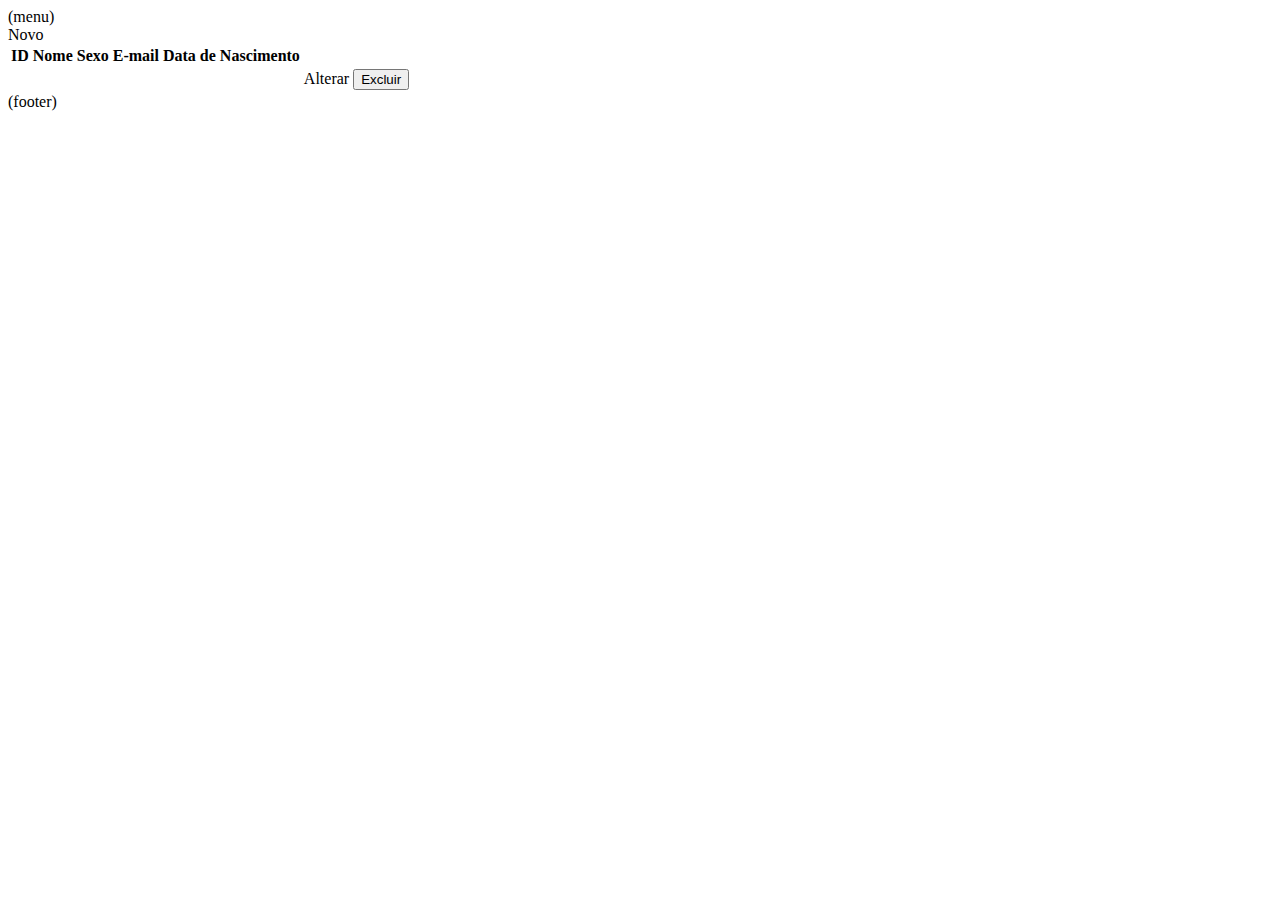
==== src/main/resources/templates/membroDaFamilia/index.html @ 5f6fe31f "update files" ====
<!DOCTYPE html>
<html xmlns:th="http://www.thymeleaf.org"
      xmlns:layout="http://www.ultraq.net.nz/thymeleaf/layout">
    
    <head th:include="layout :: htmlhead"></head>

    <body>
        <nav th:replace="layout :: menu">(menu)</nav>
        <div class="container">
            <a th:href="@{/membroDaFamilia/novo}" class="btn btn-primary">Novo</a>
            <table class="table" id="membroDaFamilia">
                <thead>
                    <tr>
                        <th>ID</th>
                        <th>Nome</th>
                        <th>Sexo</th>
                        <th>E-mail</th>
                        <th>Data de Nascimento</th>
                        <th></th>
                    </tr>
                </thead>
                <tbody>
                    <tr th:each="umMembroDaFamilia : ${listaMembroDaFamilia}">
                        <td th:text="${umMembroDaFamilia.id}"></td>
                        <td th:text="${umMembroDaFamilia.nome}"></td>
                        <td th:text="${umMembroDaFamilia.sexo}"></td>
                        <td th:text="${umMembroDaFamilia.email}"></td>
                        <td th:text="${umMembroDaFamilia.dataDeNascimento}"></td>
                        <td><a th:href="@{'/membroDaFamilia/alterar/' + ${umMembroDaFamilia.id}}"
                             class="btn btn-primary">Alterar</a>
                             <button class="btn btn-danger js-delete" th:data-id="${umMembroDaFamilia.id}">
                             <span class="glyphicon glyphicon-exclamation-sign" aria-hidden="true">
                             </span>Excluir</button>
                        </td>
                    </tr>
                </tbody>
            </table>
        </div>

        <div th:include="layout :: footer">(footer)</div>
        <script type="text/javascript">
            $(document).ready(function(){
                $("#membroDaFamilia").on('click',".js-delete", function(){
                    let button = $(this);
                    bootbox.confirm("Confirma a exclusão do registro?",
                        function(result) {
                            if (result) {
                                $.ajax({
                                    url: '/membroDaFamilia/delete/' + button.attr("data-id"),
                                    method: "GET",
                                    success : function(){
                                        window.location.href = "/membroDaFamilia";
                                    }
                                });
                            }
                    });
                });
            });
        </script>
    </body>
</html>
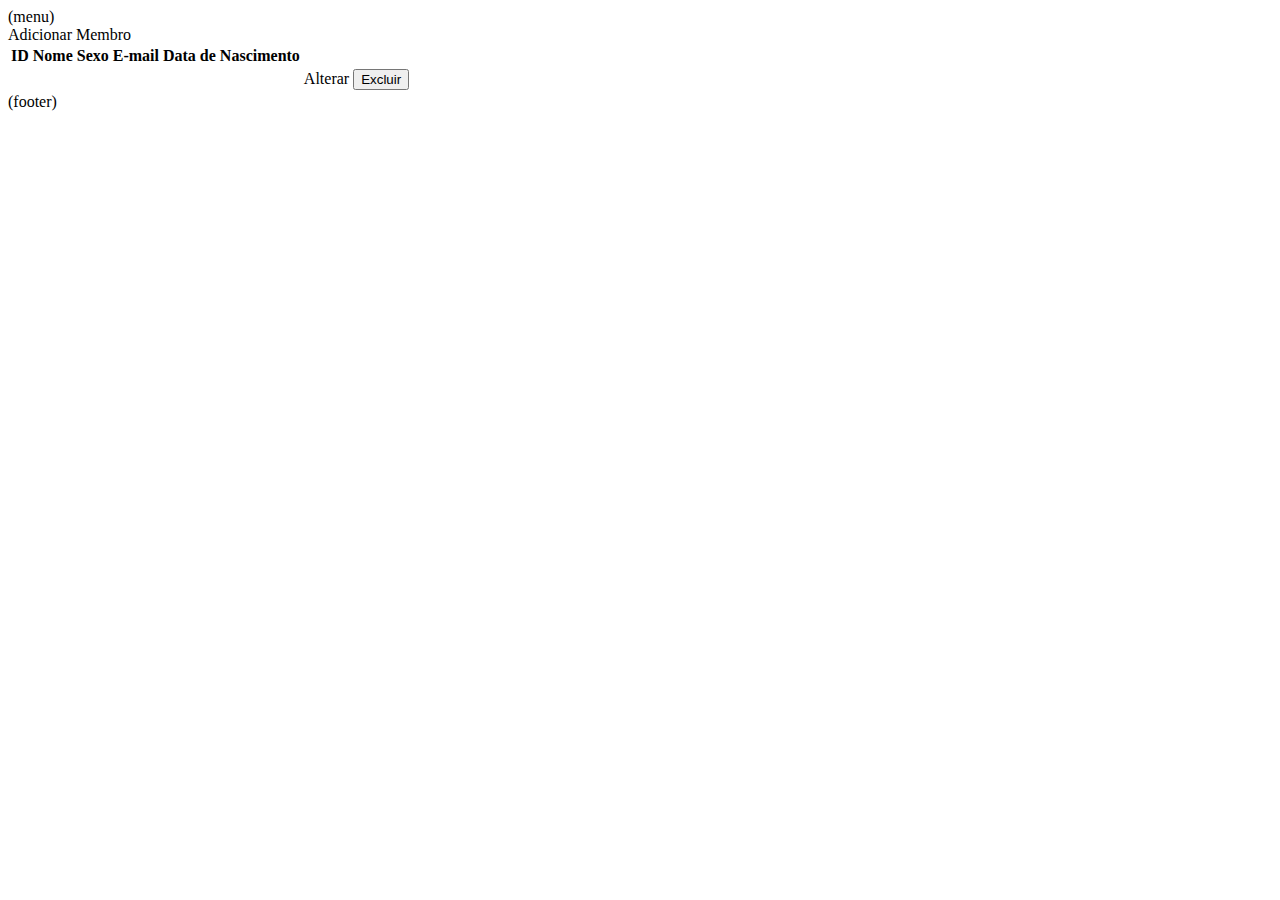
==== commit cf5ae1ee: "aula 29092022" ====
--- a/src/main/resources/templates/membroDaFamilia/index.html
+++ b/src/main/resources/templates/membroDaFamilia/index.html
@@ -7,7 +7,7 @@
     <body>
         <nav th:replace="layout :: menu">(menu)</nav>
         <div class="container">
-            <a th:href="@{/membroDaFamilia/novo}" class="btn btn-primary">Novo</a>
+            <a th:href="@{/membroDaFamilia/novo}" class="btn btn-primary">Adicionar Membro</a>
             <table class="table" id="membroDaFamilia">
                 <thead>
                     <tr>
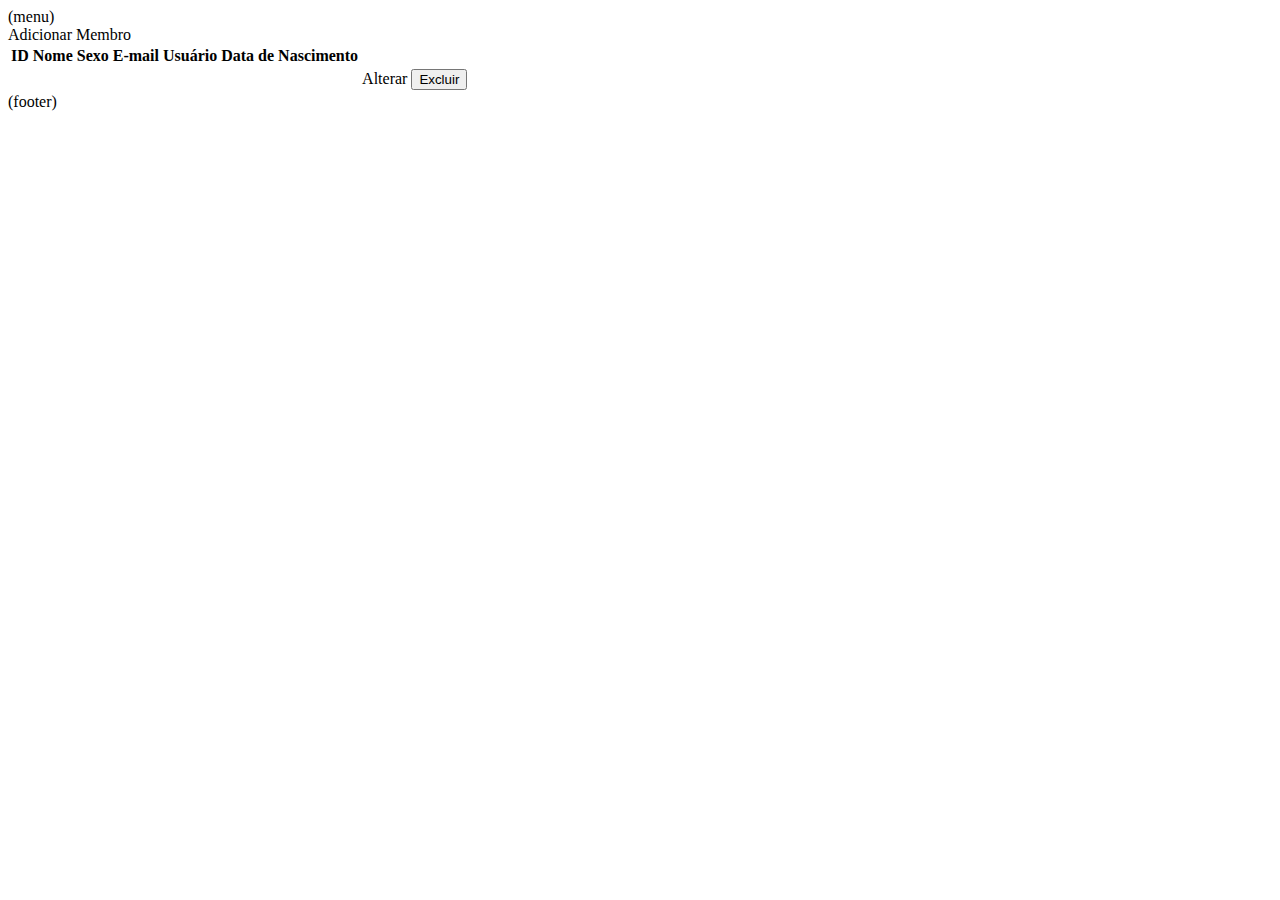
==== commit 504066ce: "apresentacao-04102022" ====
--- a/src/main/resources/templates/membroDaFamilia/index.html
+++ b/src/main/resources/templates/membroDaFamilia/index.html
@@ -15,6 +15,7 @@
                         <th>Nome</th>
                         <th>Sexo</th>
                         <th>E-mail</th>
+                        <th>Usuário</th>
                         <th>Data de Nascimento</th>
                         <th></th>
                     </tr>
@@ -25,6 +26,7 @@
                         <td th:text="${umMembroDaFamilia.nome}"></td>
                         <td th:text="${umMembroDaFamilia.sexo}"></td>
                         <td th:text="${umMembroDaFamilia.email}"></td>
+                        <td th:text="${umMembroDaFamilia.usuario}"></td>
                         <td th:text="${umMembroDaFamilia.dataDeNascimento}"></td>
                         <td><a th:href="@{'/membroDaFamilia/alterar/' + ${umMembroDaFamilia.id}}"
                              class="btn btn-primary">Alterar</a>
